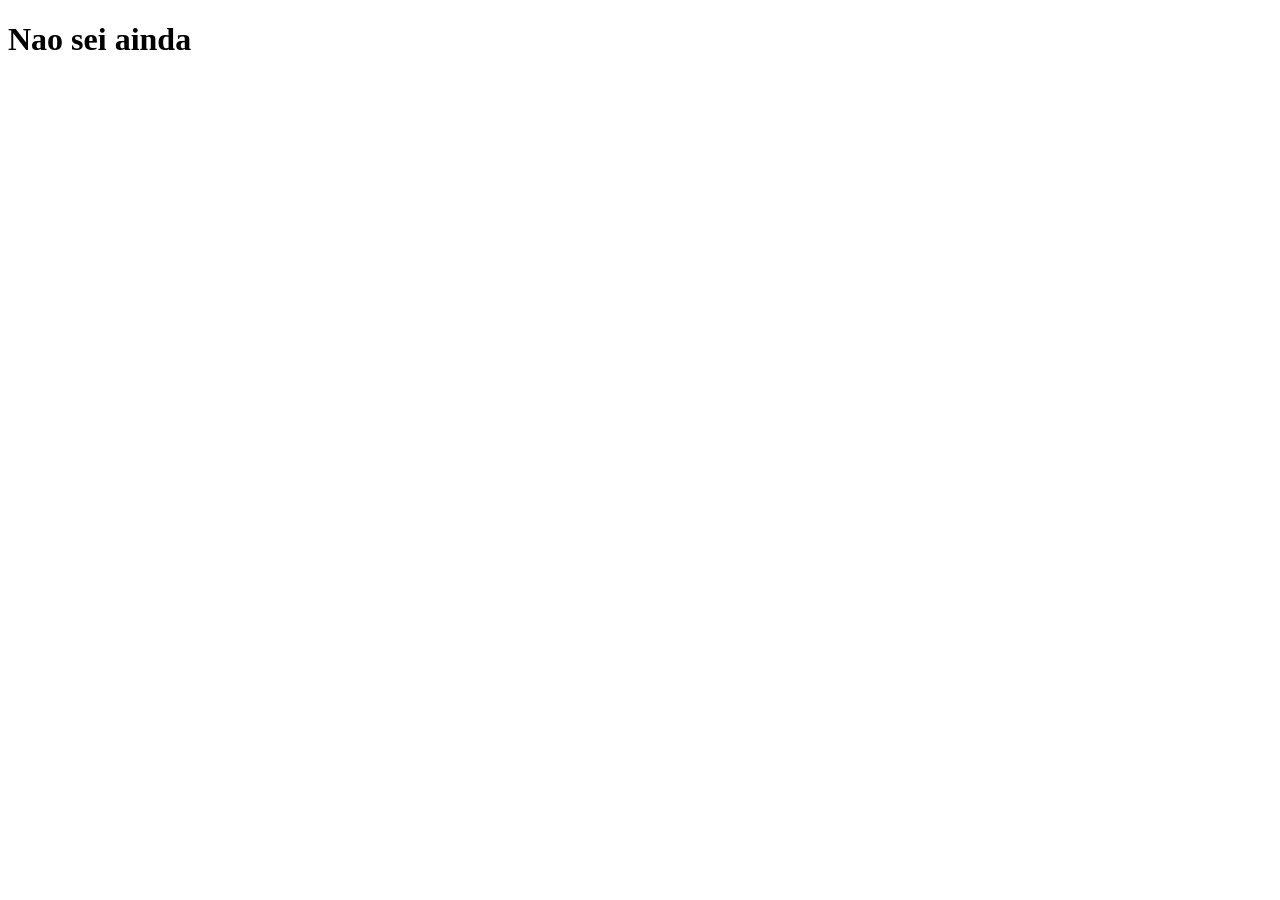
==== index.html @ cba84d64 "Add files via upload" ====
<!DOCTYPE html>
<html lang="en">
<head>
    <meta charset="UTF-8">
    <meta name="viewport" content="width=device-width, initial-scale=1.0">
    <title>NAO SEI AINDA</title>
</head>
<body>
   <h1> Nao sei ainda<h1> 
</body>
</html>
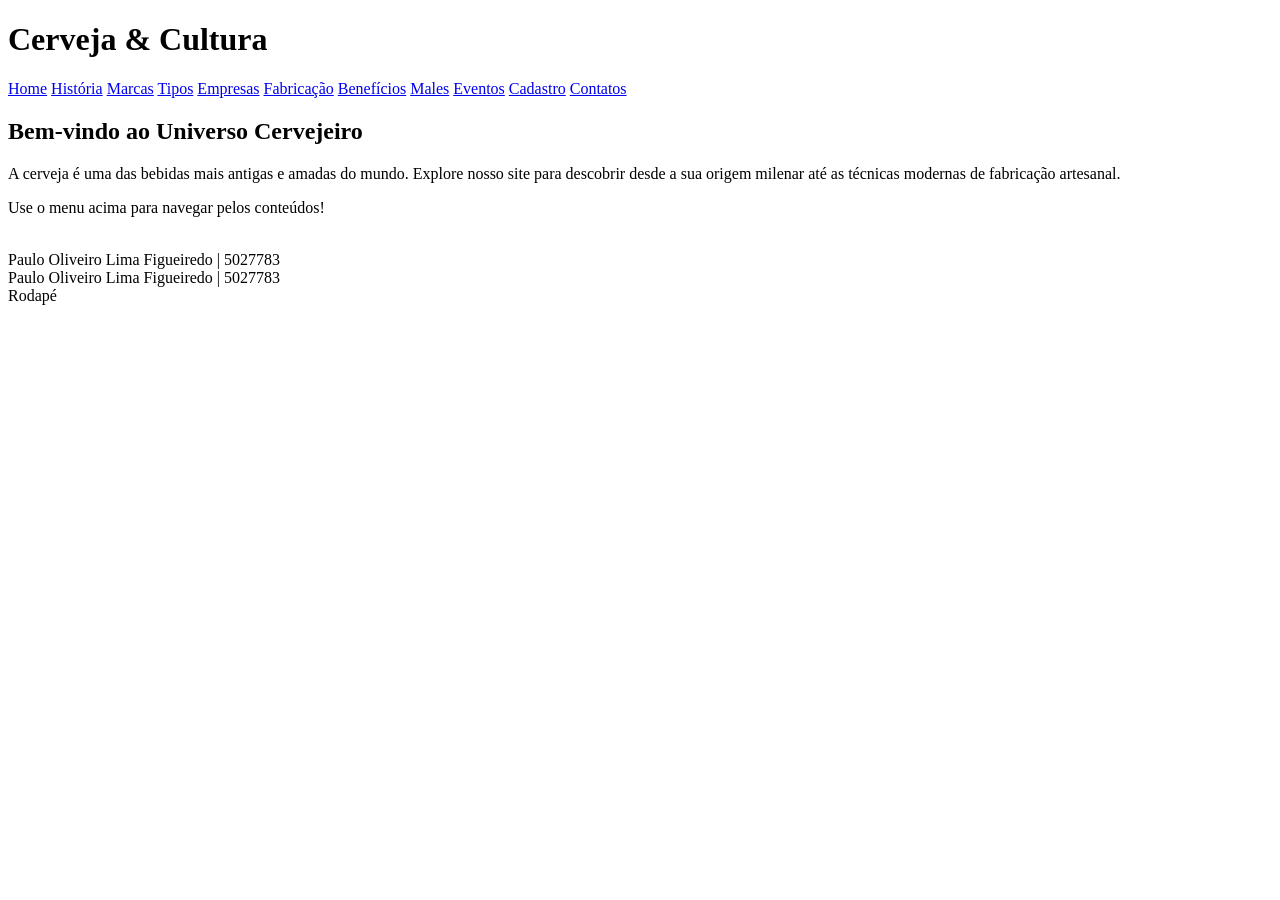
==== commit 130b9cc6: "Update index.html" ====
--- a/index.html
+++ b/index.html
@@ -1,11 +1,47 @@
 <!DOCTYPE html>
-<html lang="en">
+<html lang="pt-br">
 <head>
     <meta charset="UTF-8">
-    <meta name="viewport" content="width=device-width, initial-scale=1.0">
-    <title>NAO SEI AINDA</title>
+    <title>Cerveja & Cultura</title>
+    <link rel="stylesheet" href="css/style.css">
 </head>
 <body>
-   <h1> Nao sei ainda<h1> 
+
+<header>
+    <h1>Cerveja & Cultura</h1>
+</header>
+
+<nav>
+    <a href="index.html">Home</a>
+    <a href="historia.html">História</a>
+    <a href="marcas.html">Marcas</a>
+    <a href="tipos.html">Tipos</a>
+    <a href="empresas.html">Empresas</a>
+    <a href="fazer.html">Fabricação</a>
+    <a href="beneficios.html">Benefícios</a>
+    <a href="males.html">Males</a>
+    <a href="eventos.html">Eventos</a>
+    <a href="cadastro.html">Cadastro</a>
+    <a href="contato.html">Contatos</a>
+</nav>
+
+<main>
+    <h2>Bem-vindo ao Universo Cervejeiro</h2>
+    <p>A cerveja é uma das bebidas mais antigas e amadas do mundo. Explore nosso site para descobrir desde a sua origem 
+        milenar até as técnicas modernas de fabricação artesanal.
+    </p>
+    <p>Use o menu acima para navegar pelos conteúdos!</p>
+</main>
+
+<img src="imagens/uniube.jpg" alt="">
+
+<footer>Paulo Oliveiro Lima Figueiredo | 5027783</footer>
+<div class="container-especifico">
+    <div class="conteudo">
+       Paulo Oliveiro Lima Figueiredo | 5027783
+    </div>
+    <footer class="rodape">Rodapé</footer>
+</div>
+
 </body>
-</html>+</html>
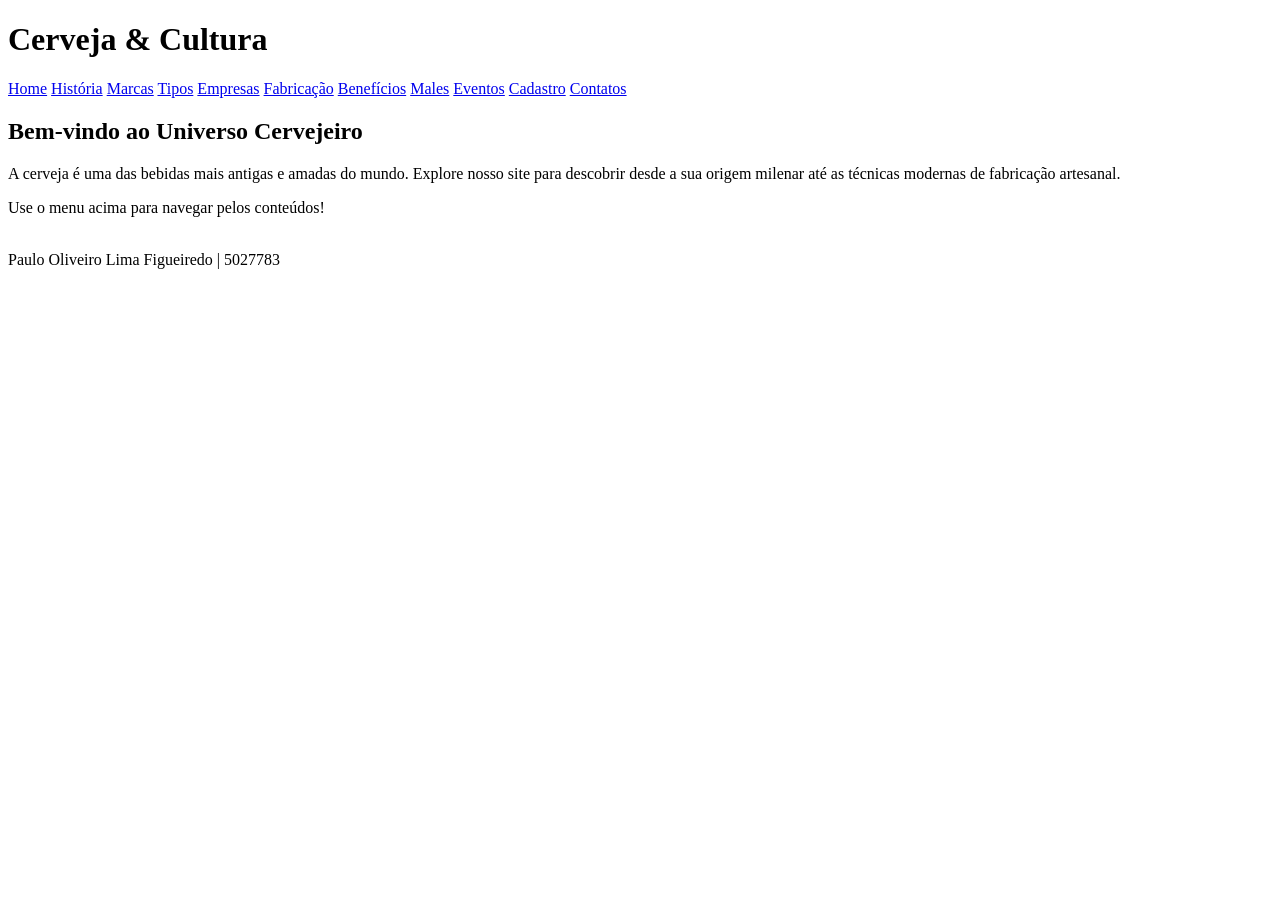
==== commit 7fadd30d: "Update index.html" ====
--- a/index.html
+++ b/index.html
@@ -27,21 +27,13 @@
 
 <main>
     <h2>Bem-vindo ao Universo Cervejeiro</h2>
-    <p>A cerveja é uma das bebidas mais antigas e amadas do mundo. Explore nosso site para descobrir desde a sua origem 
-        milenar até as técnicas modernas de fabricação artesanal.
-    </p>
+    <p>A cerveja é uma das bebidas mais antigas e amadas do mundo. Explore nosso site para descobrir desde a sua origem milenar até as técnicas modernas de fabricação artesanal.</p>
     <p>Use o menu acima para navegar pelos conteúdos!</p>
 </main>
 
-<img src="imagens/uniube.jpg" alt="">
+<a target="_blank" href="https://uniube.br/"><img src="imagens/uniube.jpg" alt=""></a>
 
 <footer>Paulo Oliveiro Lima Figueiredo | 5027783</footer>
-<div class="container-especifico">
-    <div class="conteudo">
-       Paulo Oliveiro Lima Figueiredo | 5027783
-    </div>
-    <footer class="rodape">Rodapé</footer>
-</div>
 
 </body>
 </html>
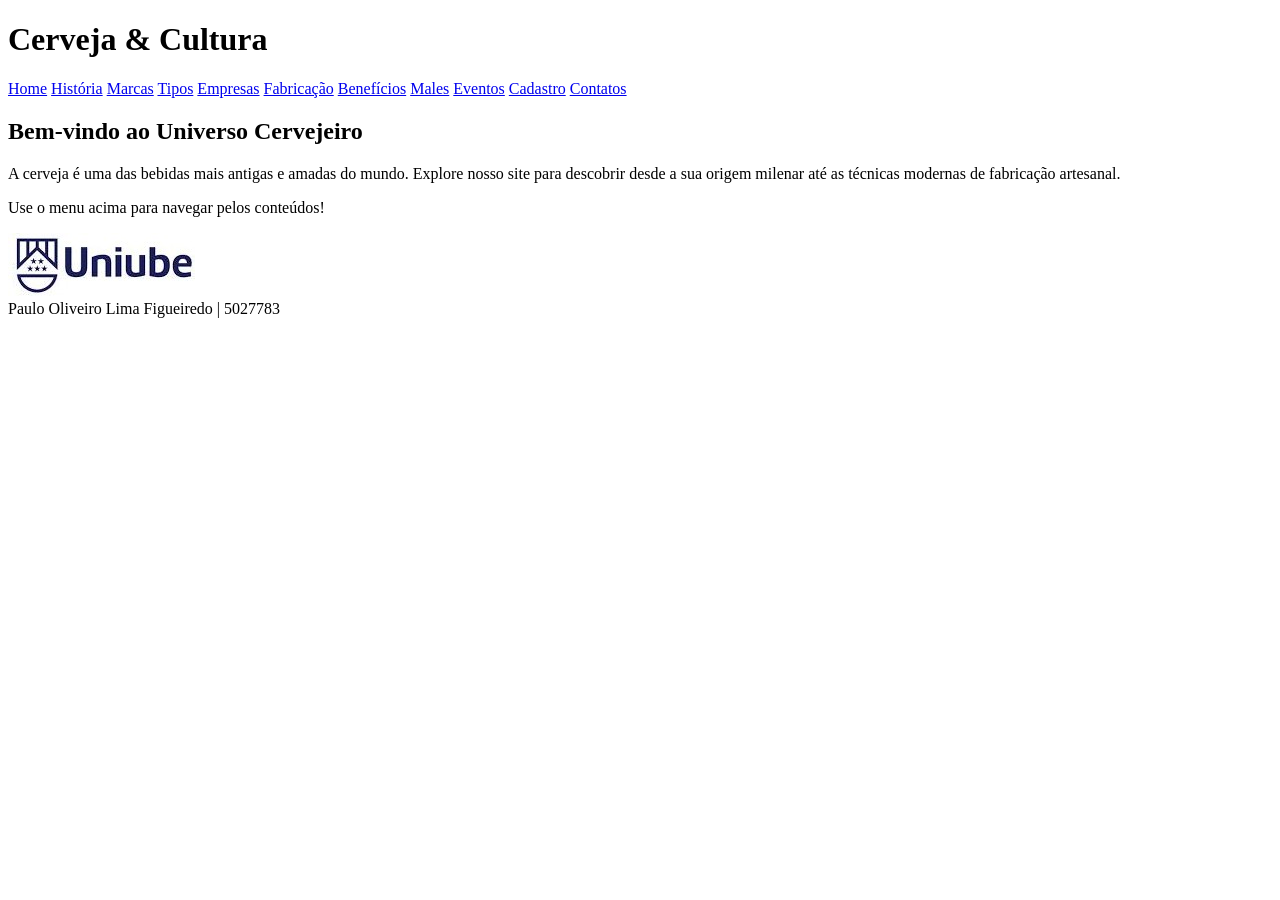
==== commit 37d2ba90: "Update index.html" ====
--- a/index.html
+++ b/index.html
@@ -1,6 +1,15 @@
 <!DOCTYPE html>
 <html lang="pt-br">
 <head>
+   <!-- Google tag (gtag.js) -->
+<script async src="https://www.googletagmanager.com/gtag/js?id=G-BSLK6DZ5K3"></script>
+<script>
+  window.dataLayer = window.dataLayer || [];
+  function gtag(){dataLayer.push(arguments);}
+  gtag('js', new Date());
+
+  gtag('config', 'G-BSLK6DZ5K3');
+</script>
     <meta charset="UTF-8">
     <title>Cerveja & Cultura</title>
     <link rel="stylesheet" href="css/style.css">
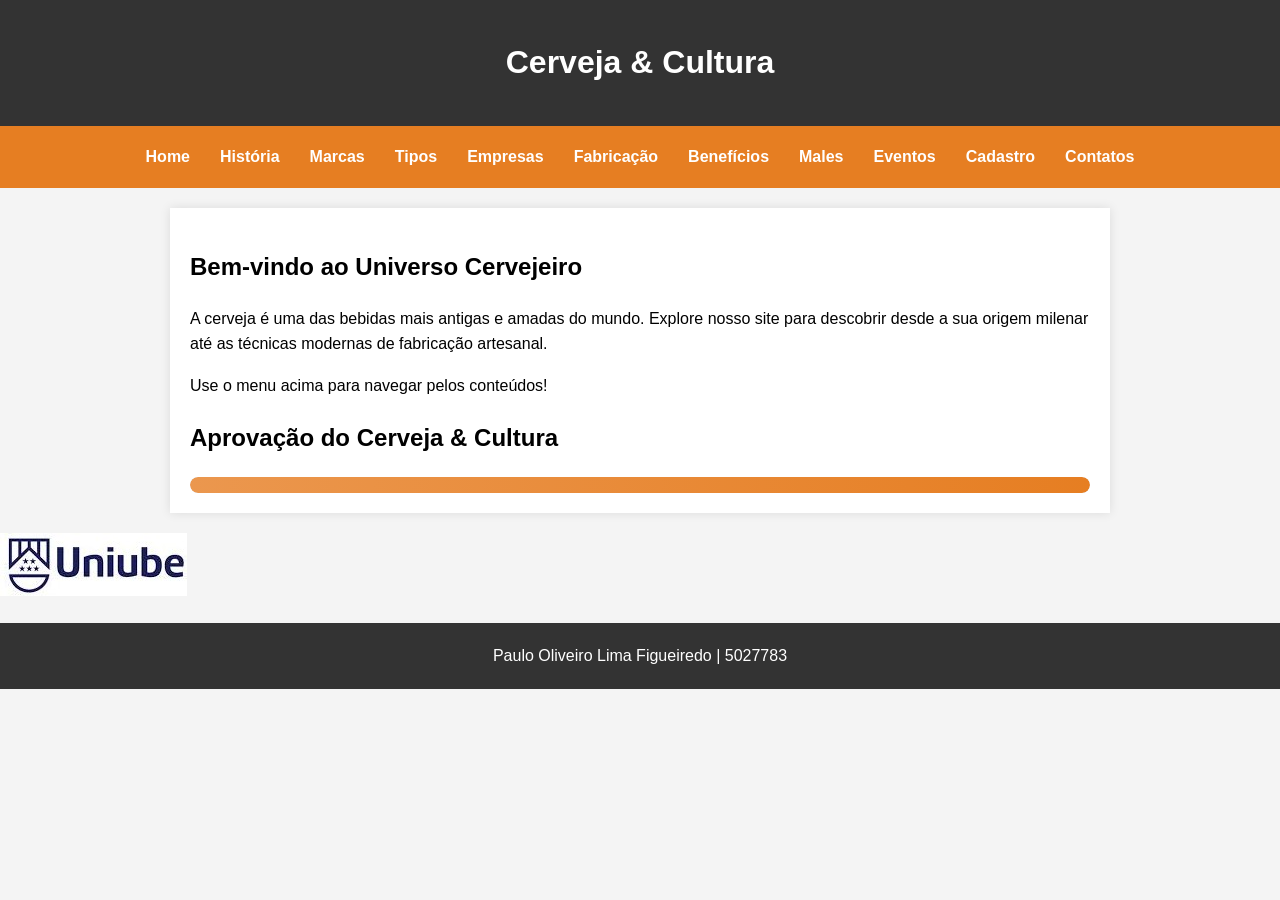
==== commit 51cdbad8: "Update index.html" ====
--- a/index.html
+++ b/index.html
@@ -1,6 +1,13 @@
 <!DOCTYPE html>
 <html lang="pt-br">
 <head>
+   <!-- Google Tag Manager -->
+<script>(function(w,d,s,l,i){w[l]=w[l]||[];w[l].push({'gtm.start':
+new Date().getTime(),event:'gtm.js'});var f=d.getElementsByTagName(s)[0],
+j=d.createElement(s),dl=l!='dataLayer'?'&l='+l:'';j.async=true;j.src=
+'https://www.googletagmanager.com/gtm.js?id='+i+dl;f.parentNode.insertBefore(j,f);
+})(window,document,'script','dataLayer','GTM-M58DCPFQ');</script>
+<!-- End Google Tag Manager -->
    <!-- Google tag (gtag.js) -->
 <script async src="https://www.googletagmanager.com/gtag/js?id=G-BSLK6DZ5K3"></script>
 <script>
@@ -11,14 +18,21 @@
   gtag('config', 'G-BSLK6DZ5K3');
 </script>
     <meta charset="UTF-8">
+    <meta name="viewport" content="width=device-width, initial-scale=1.0"> 
     <title>Cerveja & Cultura</title>
     <link rel="stylesheet" href="css/style.css">
 </head>
 <body>
+   <!-- Google Tag Manager (noscript) -->
+<noscript><iframe src="https://www.googletagmanager.com/ns.html?id=GTM-M58DCPFQ"
+height="0" width="0" style="display:none;visibility:hidden"></iframe></noscript>
+<!-- End Google Tag Manager (noscript) -->
 
 <header>
     <h1>Cerveja & Cultura</h1>
 </header>
+
+<button class="menu-toggle" aria-label="Abrir menu">&#9776;</button>   
 
 <nav>
     <a href="index.html">Home</a>
@@ -38,11 +52,25 @@
     <h2>Bem-vindo ao Universo Cervejeiro</h2>
     <p>A cerveja é uma das bebidas mais antigas e amadas do mundo. Explore nosso site para descobrir desde a sua origem milenar até as técnicas modernas de fabricação artesanal.</p>
     <p>Use o menu acima para navegar pelos conteúdos!</p>
+
+    <h2>Aprovação do Cerveja & Cultura</h2>
+    <div class="barra-container">
+      <div class="barra-fill"></div>
+    </div>
 </main>
 
 <a target="_blank" href="https://uniube.br/"><img src="imagens/uniube.jpg" alt=""></a>
 
 <footer>Paulo Oliveiro Lima Figueiredo | 5027783</footer>
 
+<script>
+    const menuToggle = document.querySelector('.menu-toggle');
+    const navMenu = document.querySelector('.nav-menu');
+
+    menuToggle.addEventListener('click', () => {
+        navMenu.classList.toggle('active');
+    });
+</script>
+
 </body>
 </html>
--- a/css/style.css
+++ b/css/style.css
@@ -0,0 +1,169 @@
+body {
+    font-family: 'Segoe UI', Tahoma, Geneva, Verdana, sans-serif;
+    line-height: 1.6;
+    margin: 0;
+    padding: 0;
+    background-color: #f4f4f4;
+}
+
+header {
+    background: #333;
+    color: #fff;
+    padding: 1rem 0;
+    text-align: center;
+}
+
+/* Esconde o botão do menu por padrão (no Desktop) */
+.menu-toggle {
+    display: none;
+    background: #e67e22;
+    color: white;
+    border: none;
+    font-size: 30px;
+    width: 100%;
+    padding: 10px;
+    cursor: pointer;
+    text-align: center;
+}
+
+nav {
+    background: #e67e22;
+    padding: 10px;
+    display: flex;
+    justify-content: center;
+    flex-wrap: wrap;
+}
+
+nav a {
+    color: white;
+    text-decoration: none;
+    padding: 8px 15px;
+    font-weight: bold;
+}
+
+nav a:hover {
+    background: #d35400;
+    border-radius: 5px;
+}
+
+main {
+    max-width: 900px;
+    margin: 20px auto;
+    padding: 20px;
+    background: #fff;
+    box-shadow: 0 0 10px rgba(0,0,0,0.1);
+}
+
+footer {
+    text-align: center;
+    padding: 20px;
+    background: #333;
+    color: white;
+    margin-top: 20px;
+}
+
+form {
+    display: flex;
+    flex-direction: column;
+}
+
+input, select, textarea {
+    margin-bottom: 15px;
+    padding: 10px;
+    border: 1px solid #ccc;
+}
+
+button {
+    background: #e67e22;
+    color: white;
+    border: none;
+    padding: 0.9rem 2rem;
+    border-radius: 8px;
+    font-size: 1rem;
+    font-family: 'Inter', sans-serif;
+    cursor: pointer;
+}
+
+.button:hover {
+    transform: translateY(-4px);
+    box-shadow: 0 12px 24px rgba(190, 85, 24, 0.822);
+}
+
+.button:active {
+    transform: translateY(0px);
+}
+
+@keyframes carregar {
+    from { width: 0%; }
+    to   { width: 100%; }
+} 
+
+.barra-container {
+    width: 100%;
+    background: #e2e8f0;
+    border-radius: 999px;
+    height: 16px;
+    overflow: hidden;
+}
+
+.barra-fill {
+    height: 100%;
+    background: linear-gradient(90deg, #eb974e, #e67e22);
+    border-radius: 999px;
+    width: 0%;  
+    animation: carregar 2s ease-out 0.5s forwards;
+}
+
+.container-especifico {
+    display: flex;
+    flex-direction: column; 
+    min-height: 100vh; 
+}
+
+.conteudo {
+    flex: 1; 
+}
+
+.rodape {
+    text-align: center;
+    padding: 20px;
+    background: #333;
+    color: white;
+    margin-top: 20px;
+    flex-shrink: 0; 
+}
+
+
+@media (max-width: 768px) {
+    
+    .menu-toggle {
+        display: block;
+    }
+
+   
+    .nav-menu {
+        display: none;
+        flex-direction: column;
+        width: 100%;
+        padding: 0;
+    }
+
+    
+    .nav-menu.active {
+        display: flex;
+    }
+
+    
+    .nav-menu a {
+        text-align: center;
+        padding: 12px;
+        border-bottom: 1px solid #d35400;
+        width: 100%;
+        box-sizing: border-box;
+    }
+
+    main {
+        margin: 10px;
+        padding: 15px;
+    }
+}
